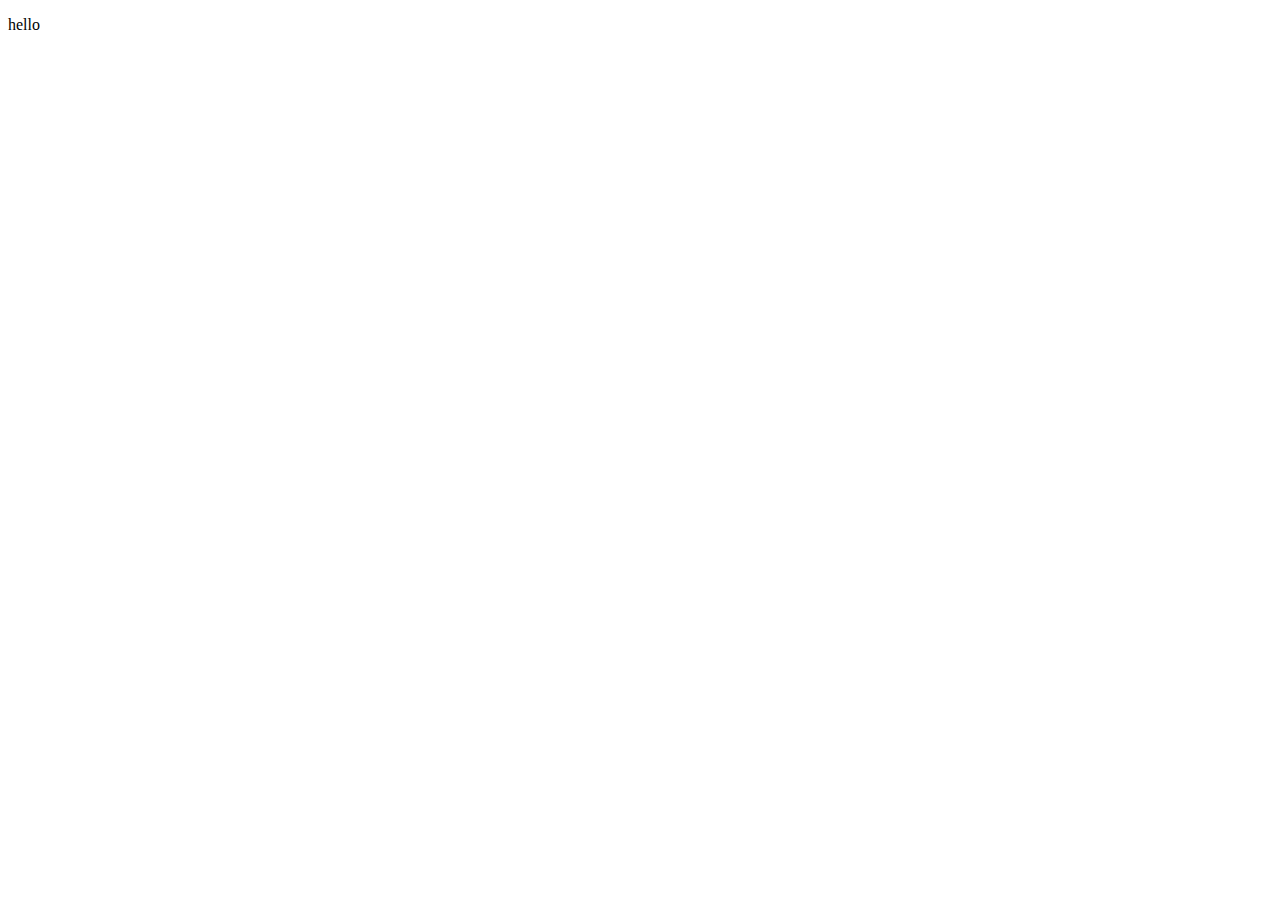
==== index.html @ bea32622 "Initial Commit" ====
<!DOCTYPE html>
<html lang="en">
<head>
    <meta charset="UTF-8">
    <meta name="viewport" content="width=device-width, initial-scale=1.0">
    <title>Document</title>
</head>
<body>
    <p>hello</p>
</body>
</html>
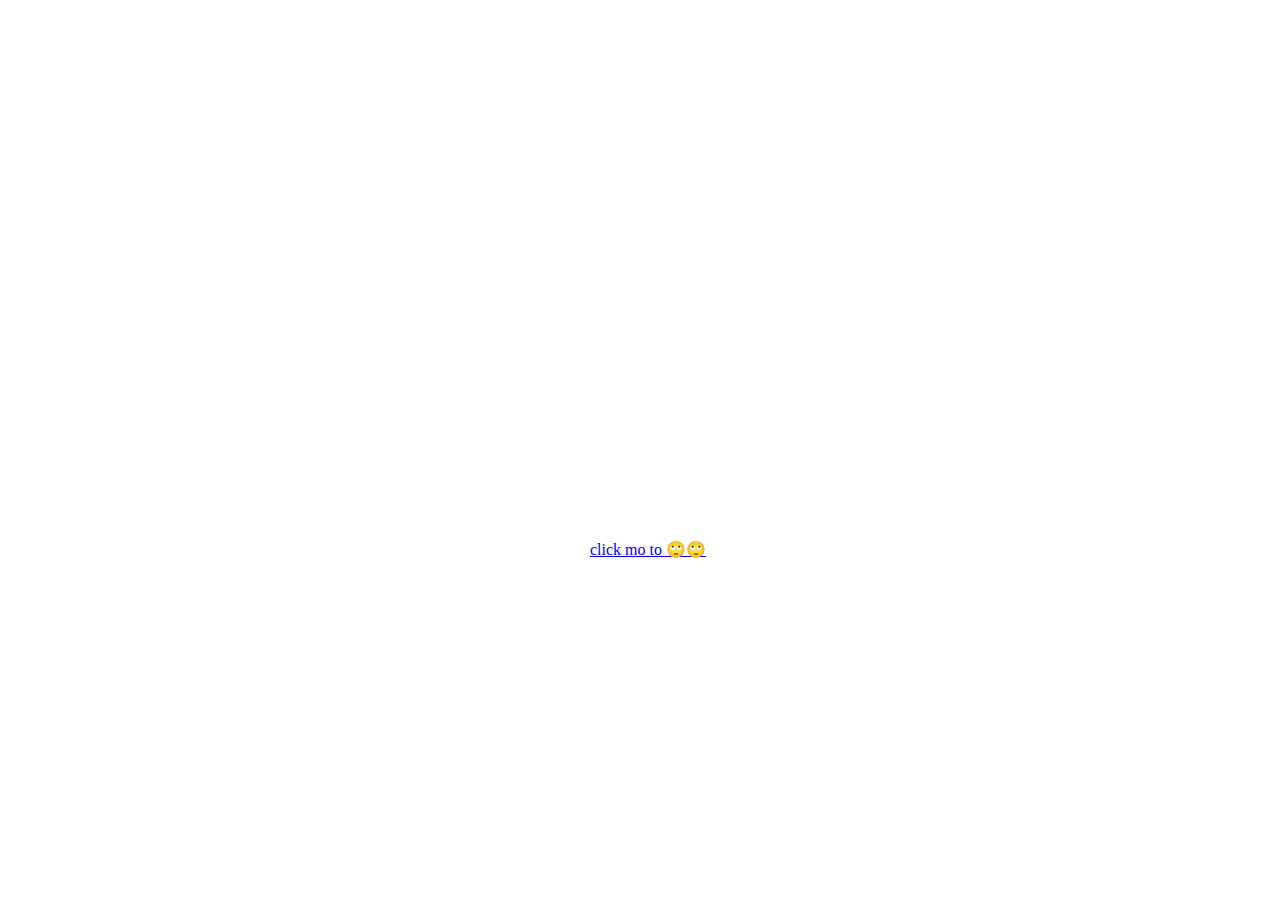
==== commit 504d5f28: "final" ====
--- a/index.html
+++ b/index.html
@@ -1,11 +1,30 @@
-<!DOCTYPE html>
 <html lang="en">
+
 <head>
-    <meta charset="UTF-8">
-    <meta name="viewport" content="width=device-width, initial-scale=1.0">
-    <title>Document</title>
+  <meta charset="UTF-8">
+  <meta name="viewport" content="width=device-width, initial-scale=1.0">
+  <link rel="shortcut icon" href="images/gift.png" type="image/x-icon">
+  <link rel="stylesheet" href="css/index.css">
+
+  <!-- Document Title -->
+  <title>hi chels</title>
 </head>
+
 <body>
-    <p>hello</p>
+  <!-- Background -->
+  <div class="night"></div>
+
+  <!-- Title -->
+  <h1 class="title"></h1>
+
+  <!-- Button -->
+  <div style="position: absolute; top: 60vh; width: 100%; display: flex; justify-content: center;">
+    <a href="flower.html" class="btn">
+      <span class="text">click mo to 🙄🙄</span>
+    </a>
+  </div>
+
+  <script src="js/index.js"></script>
 </body>
+
 </html>